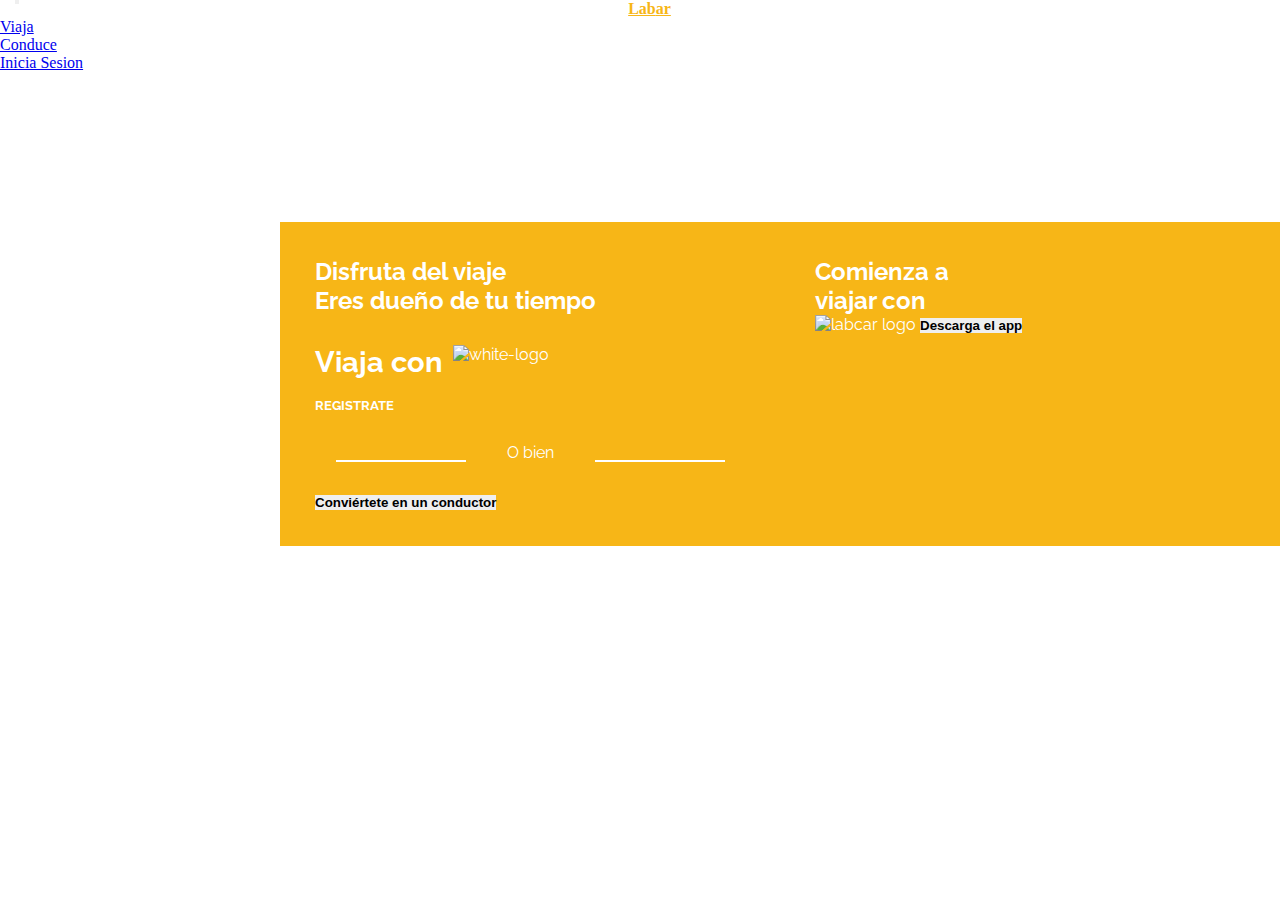
==== index.html @ ededb975 "add img-bg" ====
<!DOCTYPE html>
<html lang="en" class="no-js">
    <head>
        <meta charset="UTF-8">
        <meta http-equiv="X-UA-Compatible" content="IE=edge,chrome=1">
        <title>LabCar</title>
        <meta name="description" content="">
        <meta name="viewport" content="width=device-width, user-scalable=no, initial-scale=1.0, maximum-scale=1.0, minimum-scale=1.0">
        <link rel="stylesheet" href="assets/css/bootstrap.min.css">
        <link rel="stylesheet" href="assets/css/main.css" media="screen" title="no title">
        <link href="https://fonts.googleapis.com/css?family=Raleway" rel="stylesheet">
    </head>
    <body>
        <!--NAVBAR-->
        <nav class="navbar navbar-default" role="navigation">
            <div class="container">
                <div class="navbar-header">
                    <button type="button" class="navbar-toggle" data-toggle="collapse" data-target=".navbar-ex1-collapse">
                        <span class="icon-bar"></span>
                        <span class="icon-bar"></span>
                        <span class="icon-bar"></span>
                    </button>
                    <div class="txt-center">
                        <a class="navbar-brand" href="#">Lab<i class="glyphicon glyphicon-chevron-left"></i>ar</a>
                    </div>
                </div>
                <div class="collapse navbar-collapse navbar-ex1-collapse">
                    <ul class="nav navbar-nav navbar-right">
                        <li><a href="#">Viaja</a></li>
                        <li><a href="#">Conduce</a></li>
                        <li><a href="#">Inicia Sesion</a></li>
                    </ul>
                    </li>
                </ul>
            </div>
        </div>
    </nav>
<!--NAVBAR-->
<!--HERO-->
<header class="container-hero">
    <div class="hero-txt hidden-xs">
        <h2 class="bold">Disfruta del viaje</h2>
        <h2 class="bold">Eres dueño de tu tiempo</h2>
        <div class="d-flex">
            <span class="size-txt bold">Viaja con</span>
            <div class="size-logo">
                <img src="assets\img\logo-blanco.png" alt="white-logo">
            </div>
        </div>
        <br>
        <h5>REGISTRATE</h5>
        <div class="form">
            <div class="d-flex">
                <input type="text">
                <span>O bien</span>
                <input type="text">
            </div>
            <button type="button" class="btn btn-default bold">Conviértete en un conductor</button>
        </div>
    </div>
    <div class="hero-txt visible-xs">
        <h2>Comienza a</h2>
        <h2>viajar con</h2>
        <img src="assets\img\logo-blanco.png" alt="labcar logo">
        <button type="button" class="btn btn-default bold">Descarga el app</button>
    </div>
</header>
<!--HERO-->

<script src="https://ajax.googleapis.com/ajax/libs/jquery/3.2.1/jquery.min.js"></script>
<script src="assets/js/bootstrap.min.js"></script>
<script src="assets/js/app.js"></script>
</body>
</html>
---- assets/css/main.css ----
*{
    margin: 0;
    padding: 0;
    box-sizing: border-box;
}
/*
font-family: 'Open Sans', sans-serif;
font-family: 'Raleway', sans-serif;
*/

/*NAVBAR*/
.navbar-toggle{
    float: left;
    margin-left: 15px;
}
.navbar-default .navbar-brand{
    color: #F7B617;
    font-weight: 600;
}
.navbar-default .navbar-brand i{
    color: gray;
    font-weight: 600;
}
.navbar-nav>li>a {
    padding-top: 35px;
}
.txt-center{
    display: flex;
    justify-content: center;
}
.navbar{
    margin-bottom: 0;
}
/**HERO**/
header{
    font-family: 'Raleway', sans-serif !important;
}
.bold{
    font-weight: 700;
}
.d-flex{
    display: flex;
}
.inline-block{
    display: inline-block;
}
.container-hero{
    background-image: url(../img/taxi.jpg);
    background-repeat: no-repeat;
    background-size: cover;
    background-position: center bottom;
    position: relative;
    display: flex;
    justify-content: flex-end;
    padding: 150px 0;
}
.hero-txt{
    width: 500px;
    background-color: #f7b617;
    padding: 35px;
    color: #fff;
}
.hero-txt h2{
    margin: 0;
}
.hero-txt > div {
    margin-top: 30px;
}
.hero-txt .size-logo img{
    width: 80px;
    margin-left: 10px;
}
.hero-txt .size-txt{
    font-size: 1.8rem;
}
.hero-txt input{
    background-color: transparent;
    outline: none;
    border: none;
    border-bottom: 2px solid #fff;
    width: 130px;
}
.hero-txt .form div{
    justify-content: space-around;
    margin-bottom: 30px;
}
.hero-txt .btn-default{
    border: none;
}
@media (max-width:760px){
    .hero-txt > div{
        margin-bottom: 20px;
        margin-top: 0;
    }

    .hero-txt button{
        display: block;
        margin-top: 30px;
    }
}
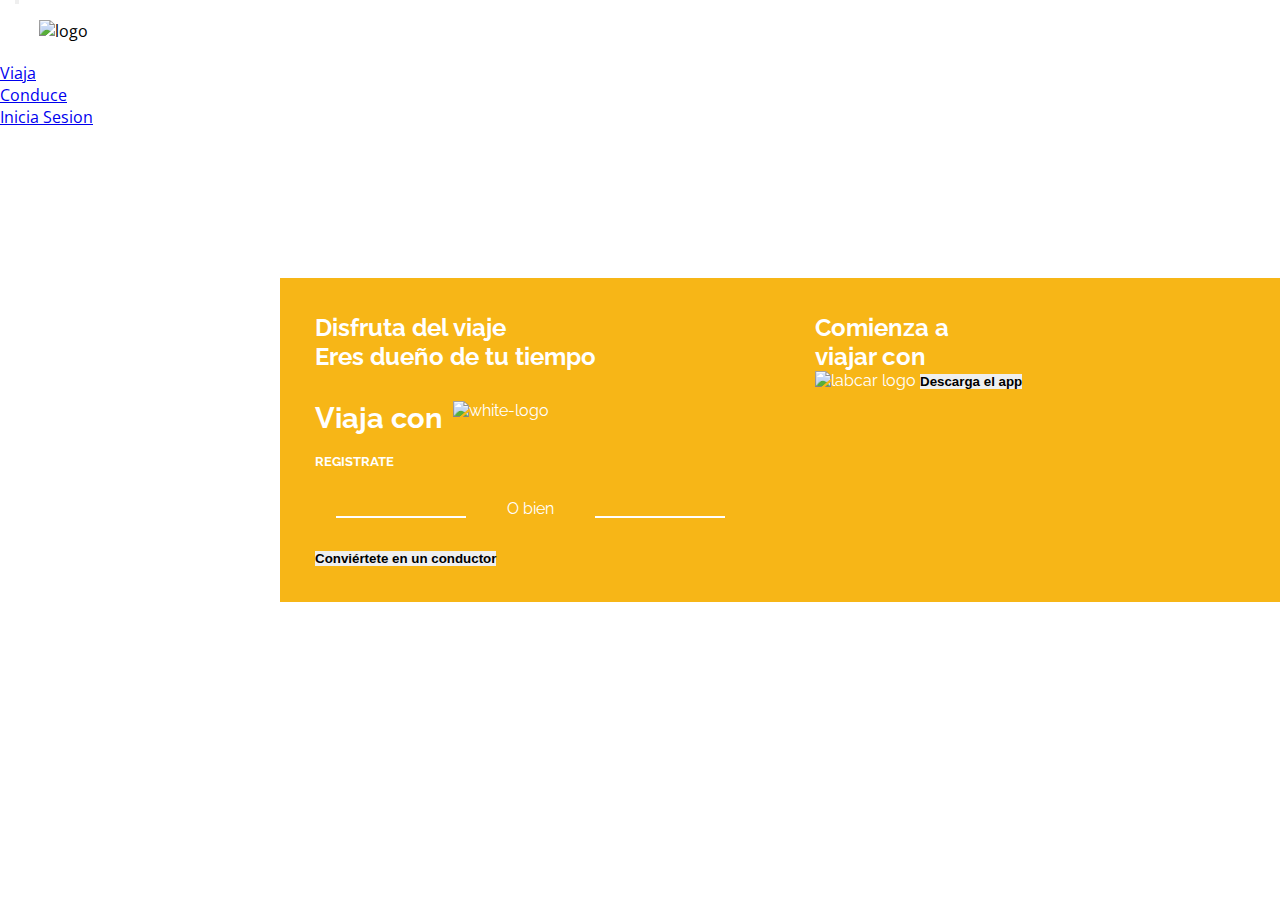
==== commit 14300bf1: "logo" ====
--- a/index.html
+++ b/index.html
@@ -8,9 +8,9 @@
         <meta name="viewport" content="width=device-width, user-scalable=no, initial-scale=1.0, maximum-scale=1.0, minimum-scale=1.0">
         <link rel="stylesheet" href="assets/css/bootstrap.min.css">
         <link rel="stylesheet" href="assets/css/main.css" media="screen" title="no title">
-        <link href="https://fonts.googleapis.com/css?family=Raleway" rel="stylesheet">
+        <link href="https://fonts.googleapis.com/css?family=Open+Sans|Raleway" rel="stylesheet">
     </head>
-    <body>
+<body>
         <!--NAVBAR-->
         <nav class="navbar navbar-default" role="navigation">
             <div class="container">
@@ -20,8 +20,8 @@
                         <span class="icon-bar"></span>
                         <span class="icon-bar"></span>
                     </button>
-                    <div class="txt-center">
-                        <a class="navbar-brand" href="#">Lab<i class="glyphicon glyphicon-chevron-left"></i>ar</a>
+                    <div class="size-logo">
+                        <img src="assets/img/logo.png" alt="logo">
                     </div>
                 </div>
                 <div class="collapse navbar-collapse navbar-ex1-collapse">
@@ -37,34 +37,34 @@
     </nav>
 <!--NAVBAR-->
 <!--HERO-->
-<header class="container-hero">
-    <div class="hero-txt hidden-xs">
-        <h2 class="bold">Disfruta del viaje</h2>
-        <h2 class="bold">Eres dueño de tu tiempo</h2>
-        <div class="d-flex">
-            <span class="size-txt bold">Viaja con</span>
-            <div class="size-logo">
-                <img src="assets\img\logo-blanco.png" alt="white-logo">
+    <header class="container-hero">
+        <div class="hero-txt hidden-xs">
+            <h2 class="bold">Disfruta del viaje</h2>
+            <h2 class="bold">Eres dueño de tu tiempo</h2>
+            <div class="d-flex">
+                <span class="size-txt bold">Viaja con</span>
+                <div class="size-logo">
+                    <img src="assets\img\logo-blanco.png" alt="white-logo">
+                </div>
+            </div>
+            <br>
+            <h5>REGISTRATE</h5>
+            <div class="form">
+                <div class="d-flex">
+                    <input type="text">
+                    <span>O bien</span>
+                    <input type="text">
+                </div>
+                <button type="button" class="btn btn-default bold">Conviértete en un conductor</button>
             </div>
         </div>
-        <br>
-        <h5>REGISTRATE</h5>
-        <div class="form">
-            <div class="d-flex">
-                <input type="text">
-                <span>O bien</span>
-                <input type="text">
-            </div>
-            <button type="button" class="btn btn-default bold">Conviértete en un conductor</button>
+        <div class="hero-txt visible-xs">
+            <h2>Comienza a</h2>
+            <h2>viajar con</h2>
+            <img src="assets\img\logo-blanco.png" alt="labcar logo">
+            <button type="button" class="btn btn-default bold">Descarga el app</button>
         </div>
-    </div>
-    <div class="hero-txt visible-xs">
-        <h2>Comienza a</h2>
-        <h2>viajar con</h2>
-        <img src="assets\img\logo-blanco.png" alt="labcar logo">
-        <button type="button" class="btn btn-default bold">Descarga el app</button>
-    </div>
-</header>
+    </header>
 <!--HERO-->
 
 <script src="https://ajax.googleapis.com/ajax/libs/jquery/3.2.1/jquery.min.js"></script>
--- a/assets/css/main.css
+++ b/assets/css/main.css
@@ -9,6 +9,9 @@
 */
 
 /*NAVBAR*/
+nav{
+    font-family: 'Open Sans', sans-serif;
+}
 .navbar-toggle{
     float: left;
     margin-left: 15px;
@@ -24,12 +27,17 @@
 .navbar-nav>li>a {
     padding-top: 35px;
 }
-.txt-center{
-    display: flex;
-    justify-content: center;
-}
 .navbar{
     margin-bottom: 0;
+}
+.navbar-header .size-logo img{
+    padding: 20px;
+}
+@media (max-width:760px){
+    .navbar-header .size-logo img{
+        width: 100px;
+        margin-left: 60px;
+    }
 }
 /**HERO**/
 header{
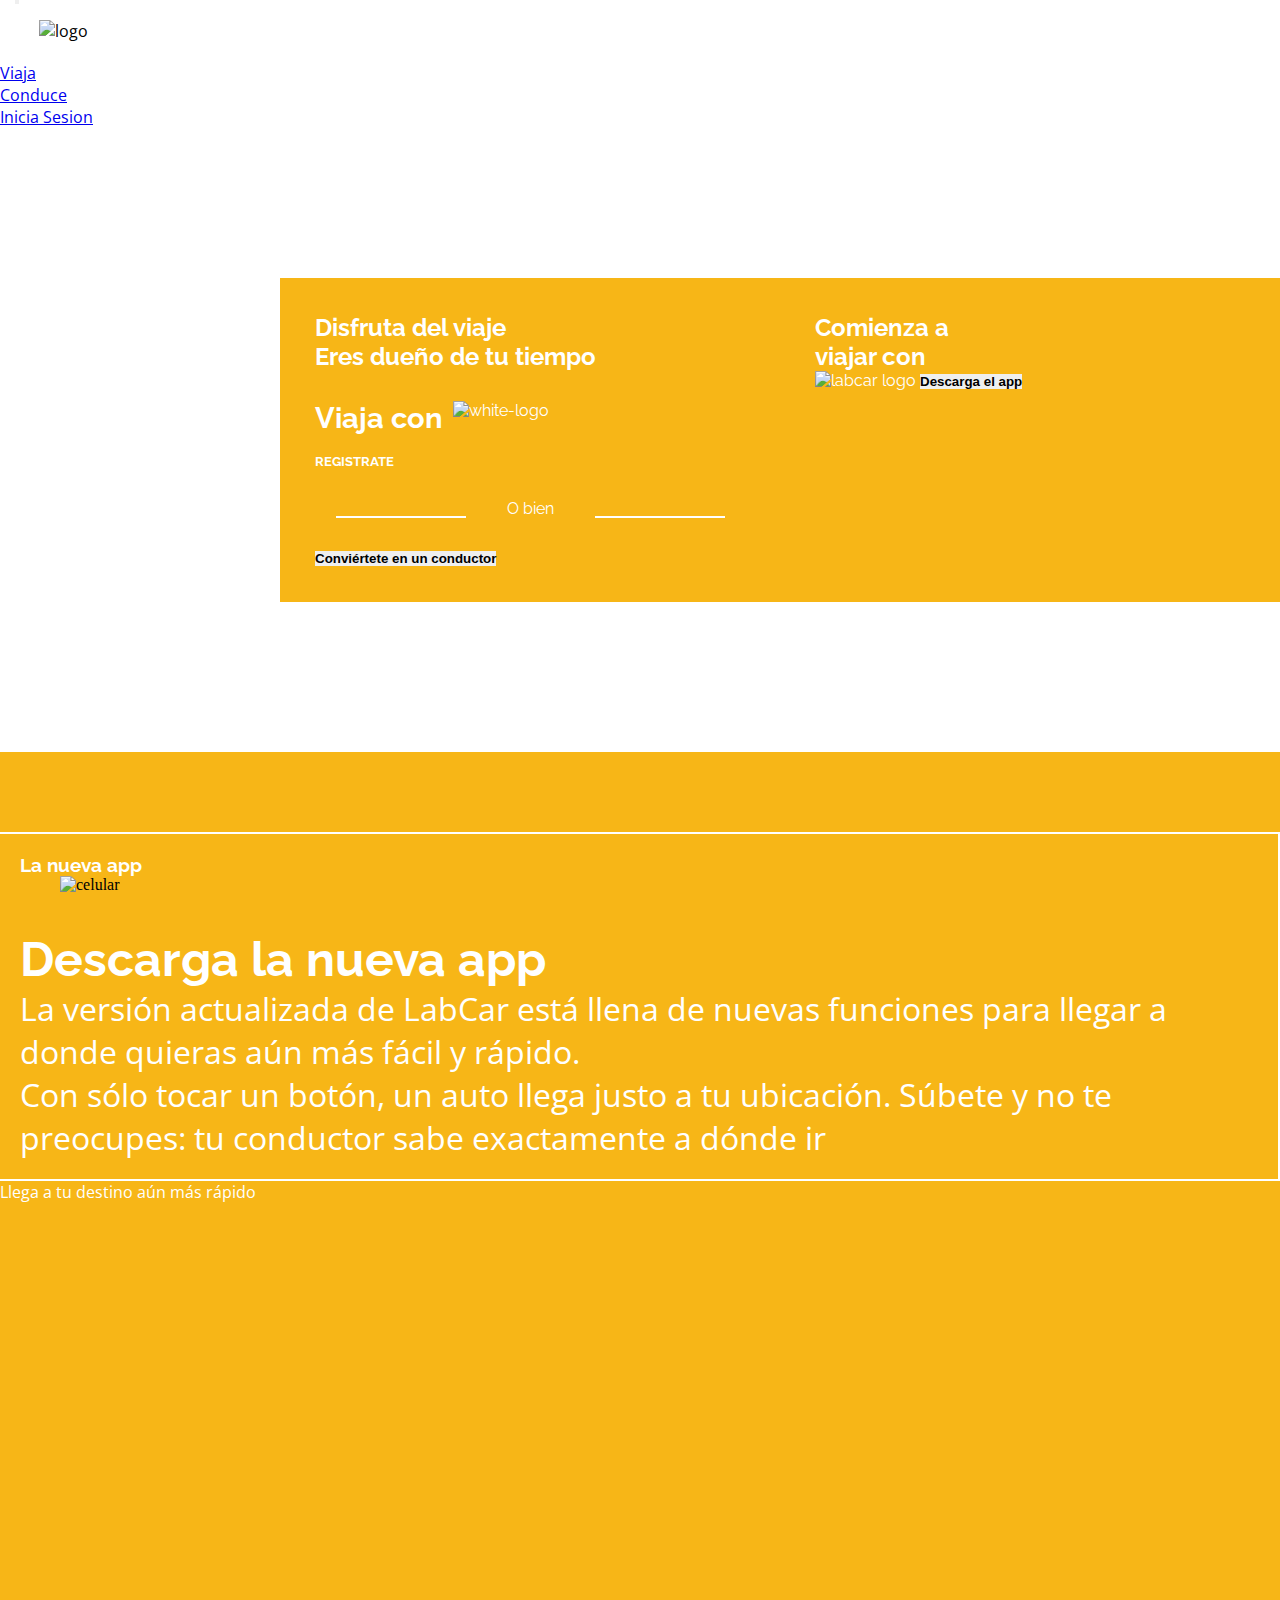
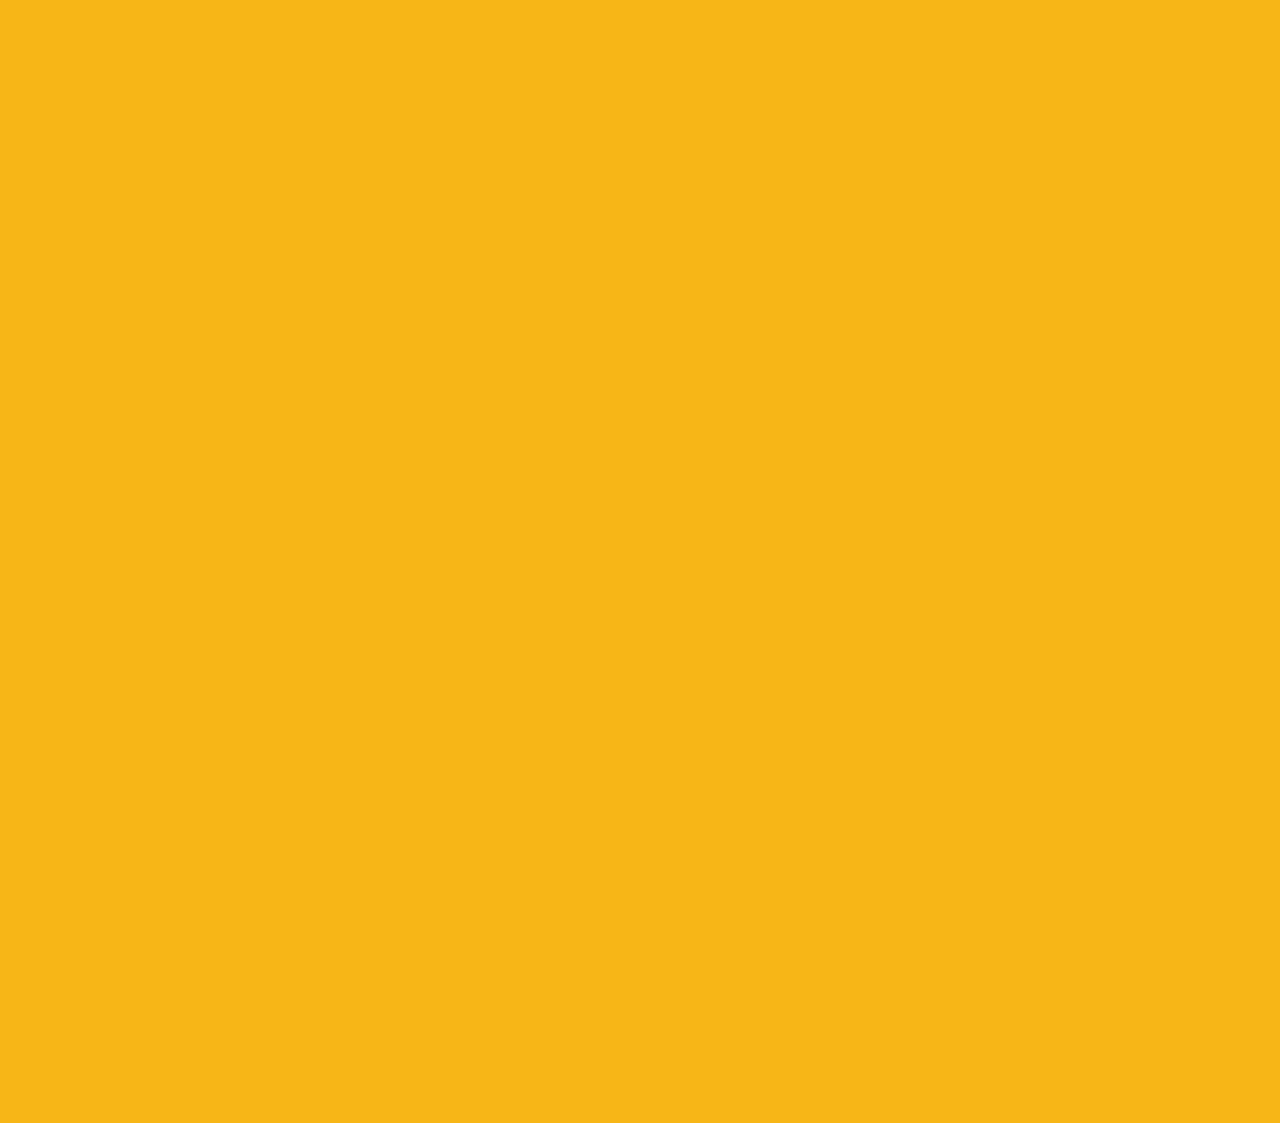
==== commit 72ec9e0d: "add information mobile and desktop" ====
--- a/index.html
+++ b/index.html
@@ -10,7 +10,7 @@
         <link rel="stylesheet" href="assets/css/main.css" media="screen" title="no title">
         <link href="https://fonts.googleapis.com/css?family=Open+Sans|Raleway" rel="stylesheet">
     </head>
-<body>
+    <body>
         <!--NAVBAR-->
         <nav class="navbar navbar-default" role="navigation">
             <div class="container">
@@ -37,36 +37,62 @@
     </nav>
 <!--NAVBAR-->
 <!--HERO-->
-    <header class="container-hero">
-        <div class="hero-txt hidden-xs">
-            <h2 class="bold">Disfruta del viaje</h2>
-            <h2 class="bold">Eres dueño de tu tiempo</h2>
+<header class="container-hero">
+    <div class="hero-txt hidden-xs">
+        <h2 class="bold">Disfruta del viaje</h2>
+        <h2 class="bold">Eres dueño de tu tiempo</h2>
+        <div class="d-flex">
+            <span class="size-txt bold">Viaja con</span>
+            <div class="size-logo">
+                <img src="assets\img\logo-blanco.png" alt="white-logo">
+            </div>
+        </div>
+        <br>
+        <h5>REGISTRATE</h5>
+        <div class="form">
             <div class="d-flex">
-                <span class="size-txt bold">Viaja con</span>
-                <div class="size-logo">
-                    <img src="assets\img\logo-blanco.png" alt="white-logo">
+                <input type="text">
+                <span>O bien</span>
+                <input type="text">
+            </div>
+            <button type="button" class="btn btn-default bold">Conviértete en un conductor</button>
+        </div>
+    </div>
+    <div class="hero-txt visible-xs">
+        <h2>Comienza a</h2>
+        <h2>viajar con</h2>
+        <img src="assets\img\logo-blanco.png" alt="labcar logo">
+        <button type="button" class="btn btn-default bold">Descarga el app</button>
+    </div>
+</header>
+<!--HERO-->
+<!---INFORMACION--->
+<section id="sect-information"> 
+    <div class="information col-md-9">
+        <div class="cont-information">   
+            <div class="container">
+                <div class="row">
+                    <div class="col-md-5">
+                        <div class="visible-xs txt-center">
+                            <h3 class="txt-white font-r bold">La nueva app</h3>
+                        </div>
+                        <img src="assets/img/celular.png" alt="celular" class="align-img">
+                    </div>
+                    <div class="col-md-4 txt-white txt-information hidden-xs">
+                       <br>
+                        <h2 class="font-r bold">Descarga la nueva app</h2>
+                        <p class="font-o">La versión actualizada de LabCar está llena de nuevas funciones para llegar a donde quieras aún más fácil y rápido.</p>
+                        <p class="font-o">Con sólo tocar un botón, un auto llega justo a tu ubicación. Súbete y no te preocupes: tu conductor sabe exactamente a dónde ir</p>
+                    </div>   
                 </div>
             </div>
-            <br>
-            <h5>REGISTRATE</h5>
-            <div class="form">
-                <div class="d-flex">
-                    <input type="text">
-                    <span>O bien</span>
-                    <input type="text">
-                </div>
-                <button type="button" class="btn btn-default bold">Conviértete en un conductor</button>
-            </div>
         </div>
-        <div class="hero-txt visible-xs">
-            <h2>Comienza a</h2>
-            <h2>viajar con</h2>
-            <img src="assets\img\logo-blanco.png" alt="labcar logo">
-            <button type="button" class="btn btn-default bold">Descarga el app</button>
+        <div class="txt-mobile txt-center visible-xs">
+            <p class="txt-white font-o">Llega a tu destino aún más rápido</p>
         </div>
-    </header>
-<!--HERO-->
-
+    </div>
+</section>
+<!---INFORMACION--->
 <script src="https://ajax.googleapis.com/ajax/libs/jquery/3.2.1/jquery.min.js"></script>
 <script src="assets/js/bootstrap.min.js"></script>
 <script src="assets/js/app.js"></script>
--- a/assets/css/main.css
+++ b/assets/css/main.css
@@ -3,11 +3,6 @@
     padding: 0;
     box-sizing: border-box;
 }
-/*
-font-family: 'Open Sans', sans-serif;
-font-family: 'Raleway', sans-serif;
-*/
-
 /*NAVBAR*/
 nav{
     font-family: 'Open Sans', sans-serif;
@@ -17,7 +12,7 @@
     margin-left: 15px;
 }
 .navbar-default .navbar-brand{
-    color: #F7B617;
+    color: #f7b617;
     font-weight: 600;
 }
 .navbar-default .navbar-brand i{
@@ -105,4 +100,58 @@
         display: block;
         margin-top: 30px;
     }
+}
+/***INFORMACION***/
+.txt-white{
+    color: white;
+}
+.font-r{
+    font-family: 'Raleway', sans-serif;
+}
+.font-o{
+    font-family: 'Open Sans', sans-serif;
+}
+#sect-information{
+    background-color: #f7b617;
+    height: 219vh;
+}
+.txt-information{
+    font-size: 2rem;
+}
+.cont-information{
+    padding: 20px;
+    border-top: 2px solid #fff;
+    border-bottom: 2px solid #fff;
+    border-right: 2px solid #fff;
+}
+.cont-information .align-img{
+    margin-left: 40px;
+}
+.information{
+    padding-top: 80px;
+    padding-bottom: 80px;
+}
+@media (max-width:760px){
+    .align-img{
+        width: 300px;
+        margin-left: 0 !important;
+    }
+    .cont-information > .container > .row{
+        margin-left: -42px;
+    }
+    .cont-information{
+        border-left: 2px solid #fff;
+    }
+    #sect-information{
+        height: 95vh;
+    }
+    .txt-mobile{
+        padding: 30px 0 30px 0;
+        font-size: 1.8rem;
+    }
+    .txt-center{
+        text-align: center;
+    }
+    .information {
+        padding-top: 60px;
 }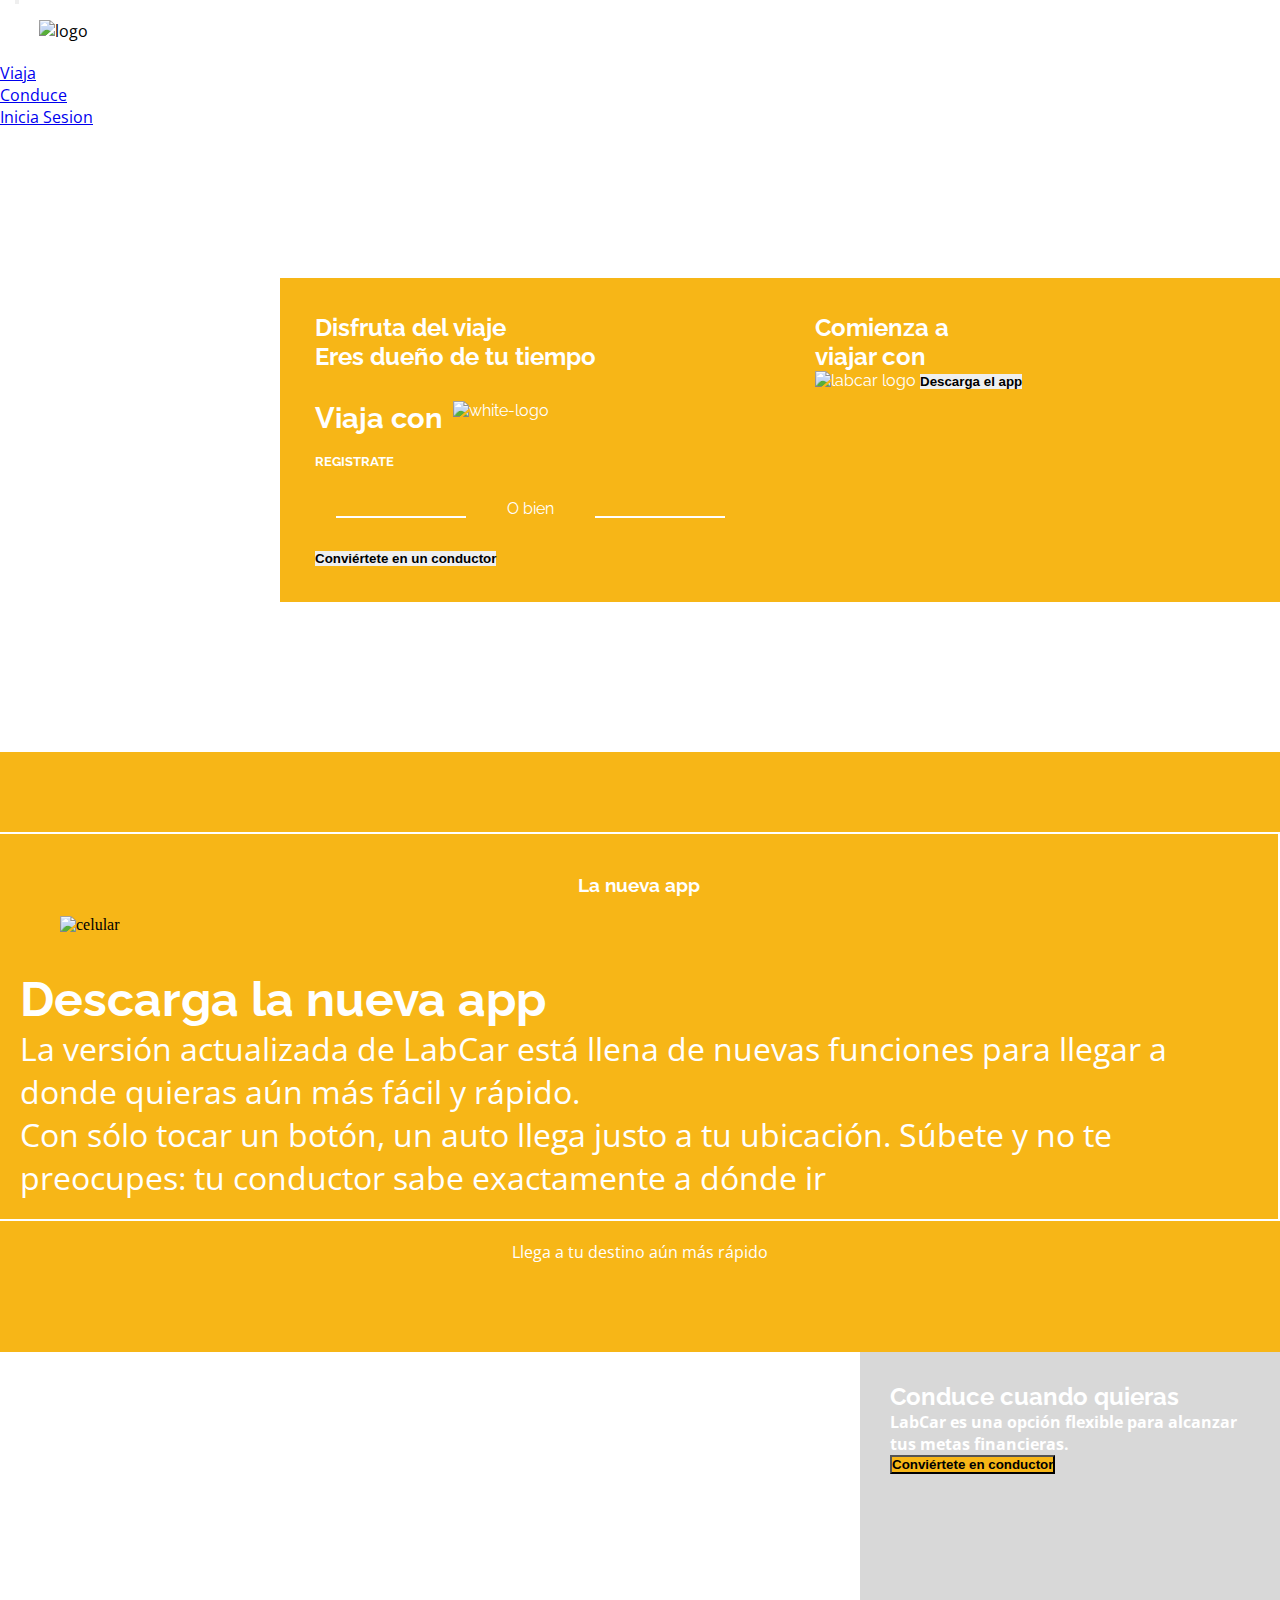
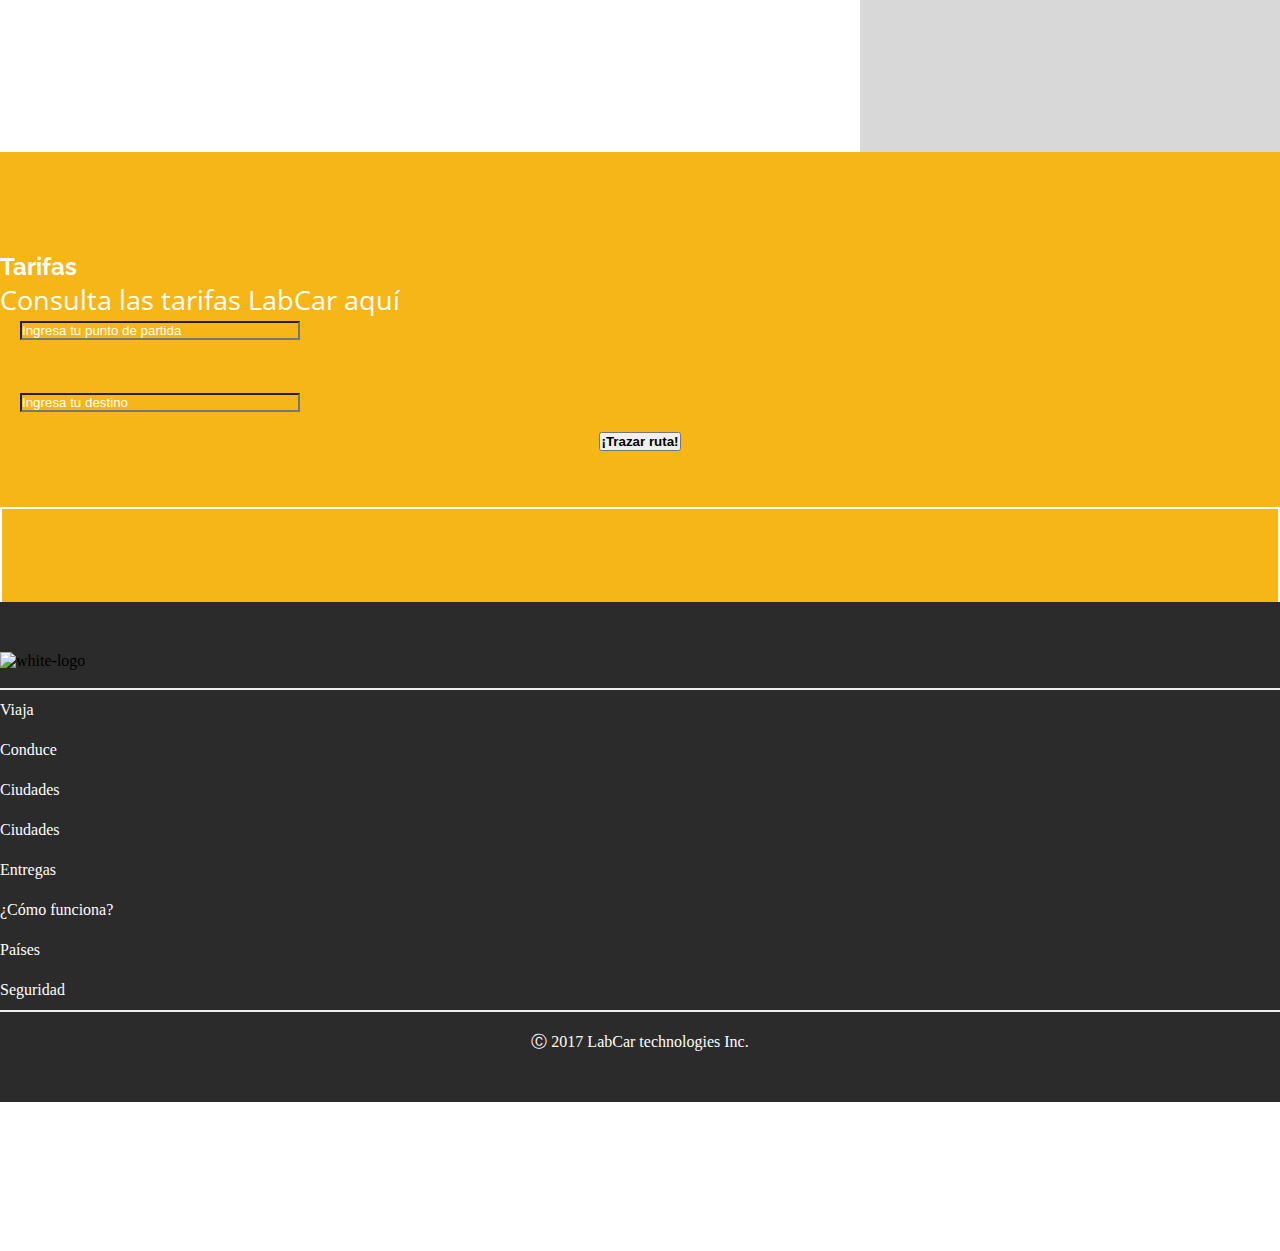
==== commit e8be9eae: "add text-footer" ====
--- a/index.html
+++ b/index.html
@@ -79,7 +79,7 @@
                         <img src="assets/img/celular.png" alt="celular" class="align-img">
                     </div>
                     <div class="col-md-4 txt-white txt-information hidden-xs">
-                       <br>
+                        <br>
                         <h2 class="font-r bold">Descarga la nueva app</h2>
                         <p class="font-o">La versión actualizada de LabCar está llena de nuevas funciones para llegar a donde quieras aún más fácil y rápido.</p>
                         <p class="font-o">Con sólo tocar un botón, un auto llega justo a tu ubicación. Súbete y no te preocupes: tu conductor sabe exactamente a dónde ir</p>
@@ -93,8 +93,87 @@
     </div>
 </section>
 <!---INFORMACION--->
-<script src="https://ajax.googleapis.com/ajax/libs/jquery/3.2.1/jquery.min.js"></script>
-<script src="assets/js/bootstrap.min.js"></script>
-<script src="assets/js/app.js"></script>
+<!---CONDUCE--->
+<section class="drive">
+    <div class="cont-drive">
+        <div class="drive-info">
+            <div class="txt-drive">
+                <h2 class="bold font-r">Conduce cuando quieras</h2>
+                <p class="bold font-o">LabCar es una opción flexible para alcanzar tus metas financieras.</p>
+                <button class="btn btn-lg btn-warning bold">Conviértete en conductor</button>
+            </div>
+        </div>
+    </div>
+</section>
+<!---CONDUCE--->
+<!---TARIFA--->
+<section class="sect-tarifa">
+    <div class="cont-tarifa">
+        <div class="row">
+            <div class="container">
+                <div class="col-md-6 padding-100 font-o">
+                    <h2 class="txt-white bold font-r">Tarifas</h2>
+                    <p class="txt-white font-o txt-size">Consulta las tarifas LabCar aquí</p>  
+                    <form class="form-inline txt-white">
+                        <div class="form-group col-lg-12">
+                            <i class="glyphicon glyphicon-record"></i>
+                            <input type="text" name="partida" id="punto-partida" class="form-control" value="" placeholder="Ingresa tu punto de partida">
+                        </div>
+                    </form>
+                    <form class="form-inline padding-50 txt-white">
+                        <div class="form-group col-lg-12">
+                            <i class="glyphicon glyphicon-send"></i>
+                            <input type="search" name="destino" id="punto-destino" class="form-control" value="" placeholder="Ingresa tu destino">
+                        </div>
+                    </form>
+                    <div class="txt-center col-md-8">
+                        <button id="trazar-ruta" type="reset" class="btn btn-gray bold">¡Trazar ruta!</button>
+                    </div>
+                </div>
+                <br>
+                <br>
+                <div class="col-md-6 cont-map hidden-xs">
+                    <div id="map">
+
+                    </div>
+                </div>
+            </div>
+        </div>
+    </div>
+</section>
+<!---TARIFA--->
+<!---FOOTER--->
+<footer>
+    <div class="container padding-50">
+        <div class="row">
+            <div class="col-md-12">
+                <img src="assets/img/logo-blanco.png" alt="white-logo">
+                <br><br>
+                <div class="border"></div>
+            </div>
+            <div class="col-md-offset-4 list-1">
+                <ul>
+                    <li><a href="">Viaja</a></li>
+                    <li><a href="">Conduce</a></li>
+                    <li><a href="">Ciudades</a></li>
+                    <li><a href="">Ciudades</a></li>
+                    <li><a href="">Entregas</a></li>
+                    <li><a href="">¿Cómo funciona?</a></li>
+                    <li><a href="">Países</a></li>
+                    <li><a href="">Seguridad</a></li>
+                </ul>
+            </div>
+            <div class="border"></div>
+            <div class="copyright">
+                <span class="txt-white txt-center">&#9400; 2017 LabCar technologies Inc. </span>
+            </div>
+        </div>
+    </div>
+</footer>
+<!---FOOTER--->
+    <script src="https://maps.googleapis.com/maps/api/js?key=AIzaSyCLVq_ntr6US-imTt-jH_TLJK-mAzParlk&callback=initMap" async defer></script>
+    <script src="https://ajax.googleapis.com/ajax/libs/jquery/3.2.1/jquery.min.js"></script>
+    <script src="assets/js/bootstrap.min.js"></script>
+    <script src="assets/js/app.js"></script>
 </body>
 </html>--- a/assets/css/main.css
+++ b/assets/css/main.css
@@ -113,7 +113,7 @@
 }
 #sect-information{
     background-color: #f7b617;
-    height: 219vh;
+    height: 600px;
 }
 .txt-information{
     font-size: 2rem;
@@ -154,4 +154,86 @@
     }
     .information {
         padding-top: 60px;
+    }
+}
+/****CONDUCE****/
+.drive{
+    background-image: url(../img/conduce.jpg);
+    background-repeat: no-repeat;
+    background-size: cover;
+    background-position: center bottom;
+    height: 400px;
+    position: relative;
+}
+.drive-info{
+    width: 420px;
+    height: 400px;
+    background-color: rgba(128, 128, 128, 0.31);
+    color: #fff;
+    float: right;
+    overflow-y: none;
+}
+.txt-drive{
+    padding: 30px;
+}
+.btn-warning{
+    background-color: #f7b617;
+}
+@media (max-width:760px){
+    .drive-info {
+        width: auto;
+    }
+}
+/*****TARIFA*****/
+.padding-100{
+    padding-top: 100px;
+}
+.padding-50{
+    padding-top: 50px;
+}
+.sect-tarifa{
+    background-color: #f7b617;
+    height: 450px;
+}
+.txt-size{
+    font-size: 1.7rem;
+}
+.form-group input{
+    background-color: transparent;
+    width: 280px !important;
+}
+.form-group i{
+    margin-right: 20px;
+}
+.form-control::-webkit-input-placeholder{
+    color: white;
+}
+.txt-center{
+    display: flex;
+    justify-content: center;
+    padding: 20px;
+}
+.cont-map{
+    border: 2px solid #fff;
+    padding: 10px;
+}
+#map{
+    width: 100%;
+    height: 80vh;
+}
+/*****FOOTER*****/
+footer{
+    background-color: #2B2B2B;
+    height: 500px;
+}
+.border{
+    border-bottom: 2px solid #eee;
+}
+.list-1 ul li{
+    list-style: none;
+}
+.list-1 ul li a{
+    text-decoration: none;
+    color: white;
+    line-height: 40px;
 }